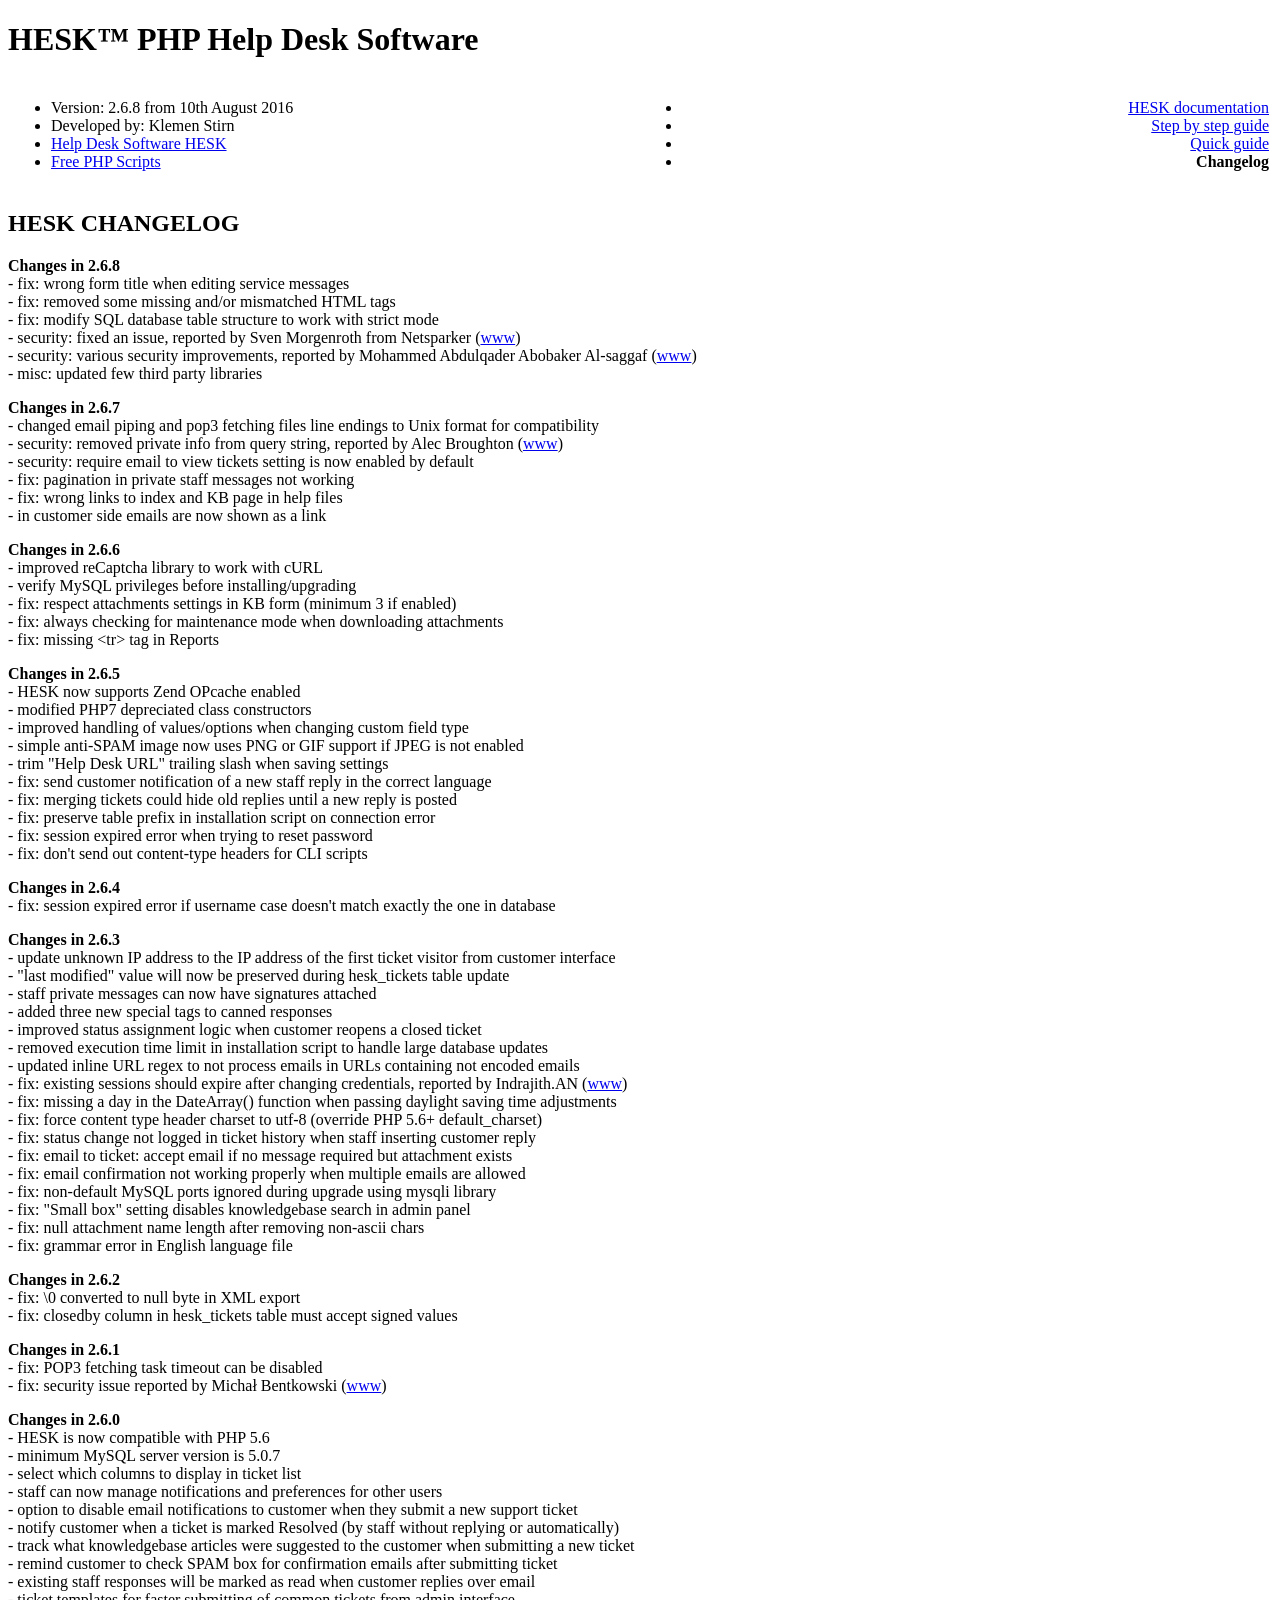
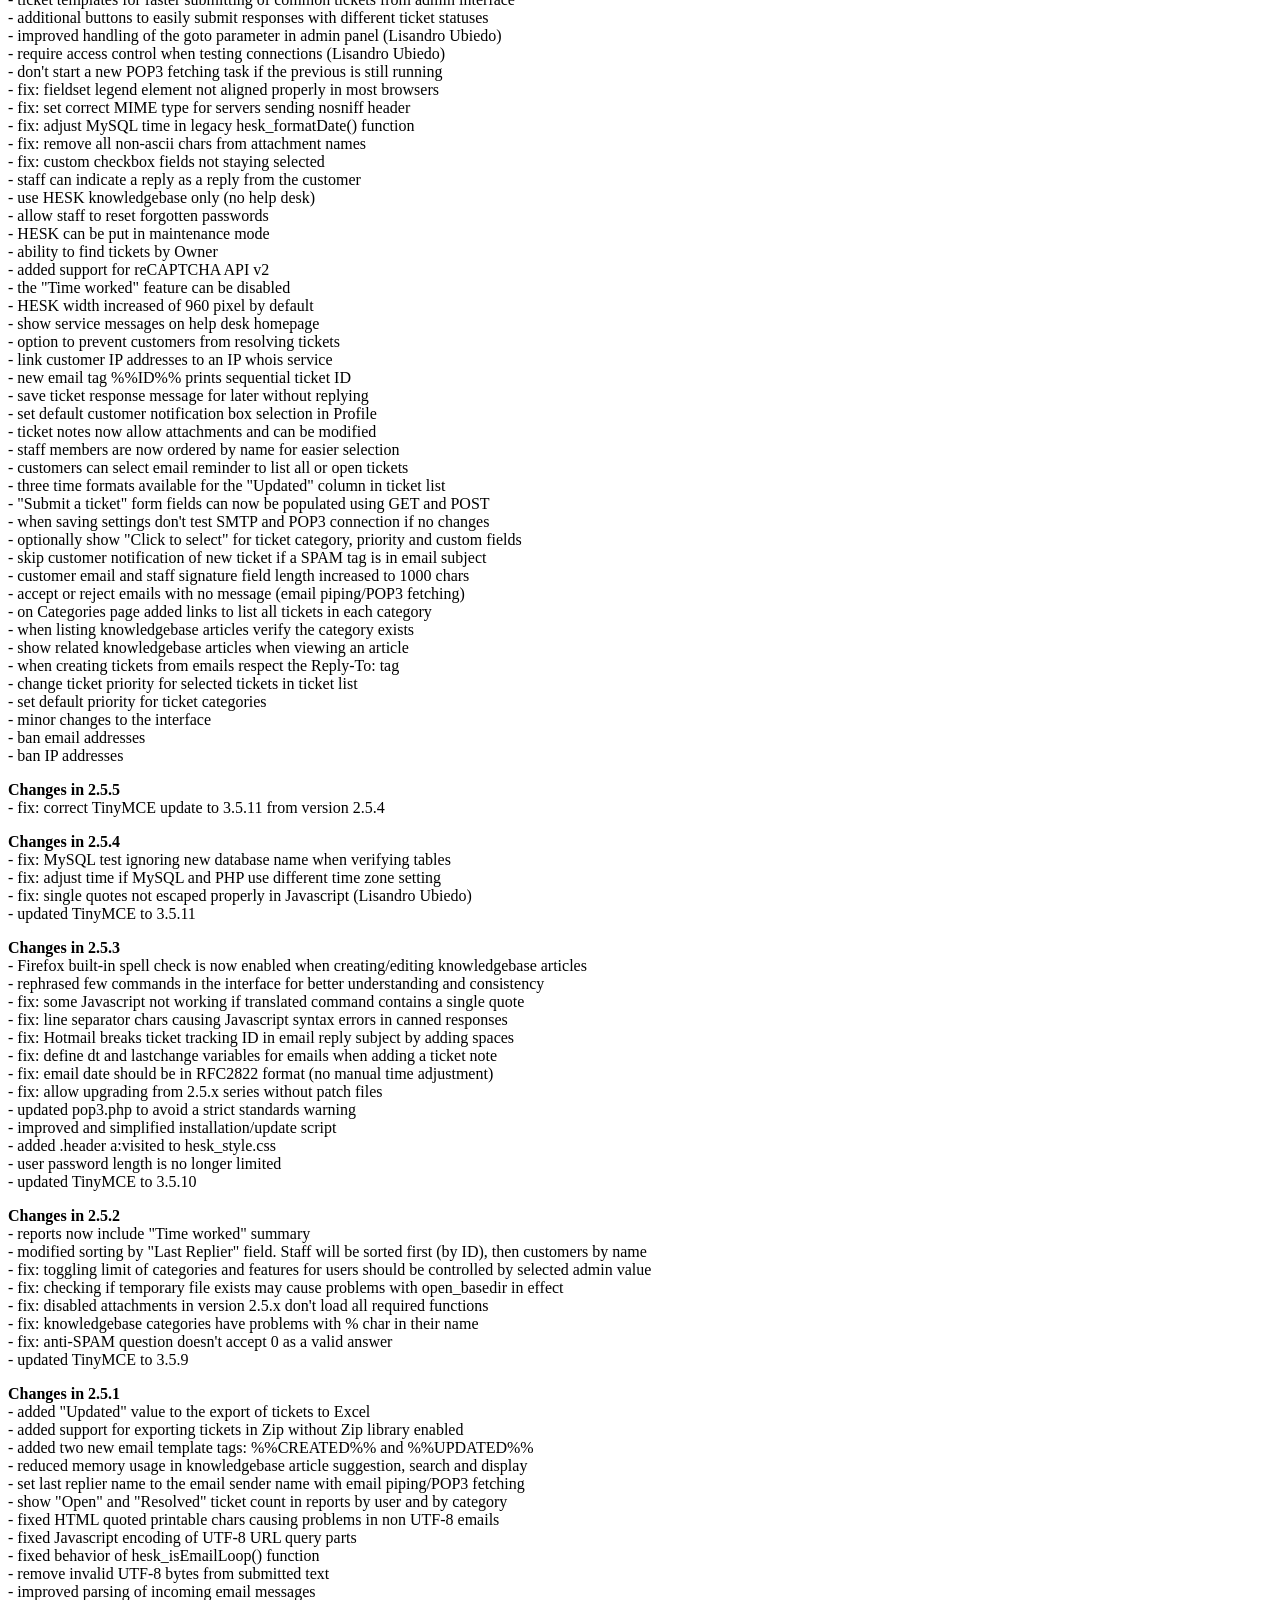
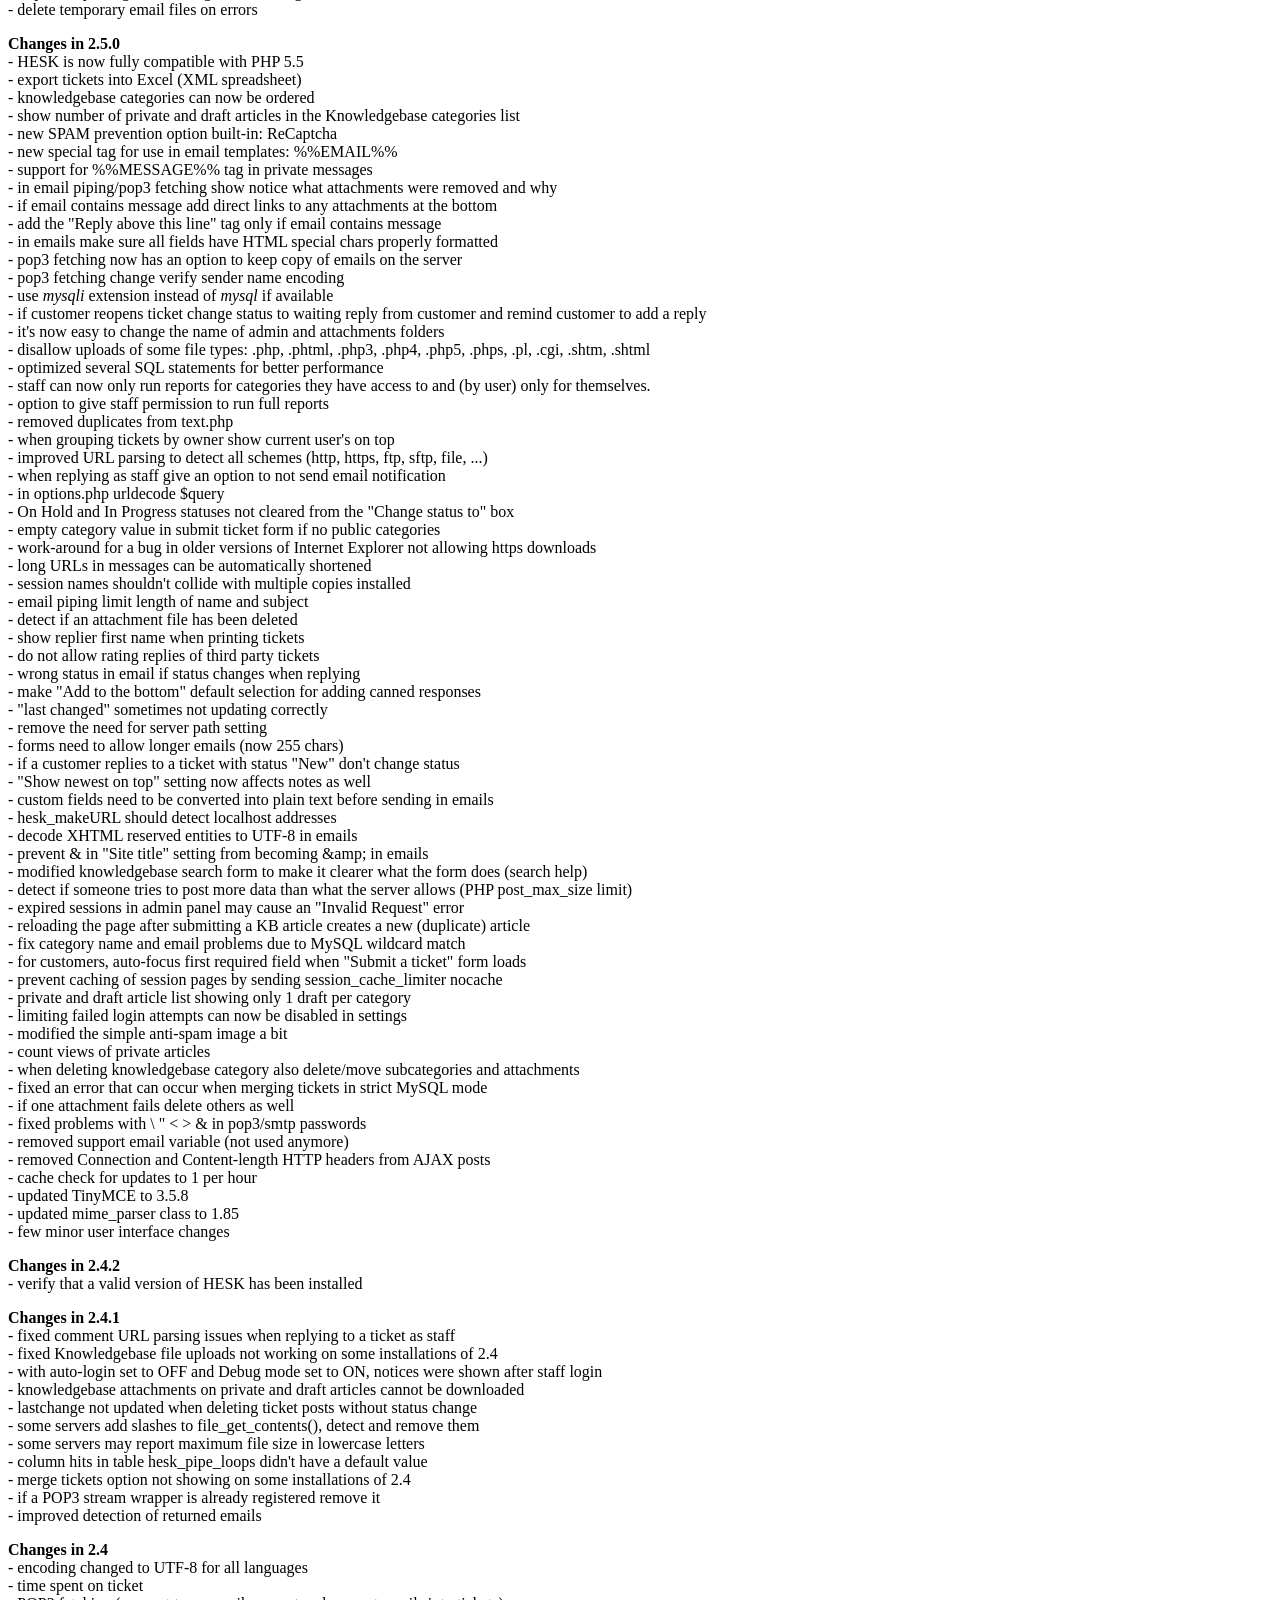
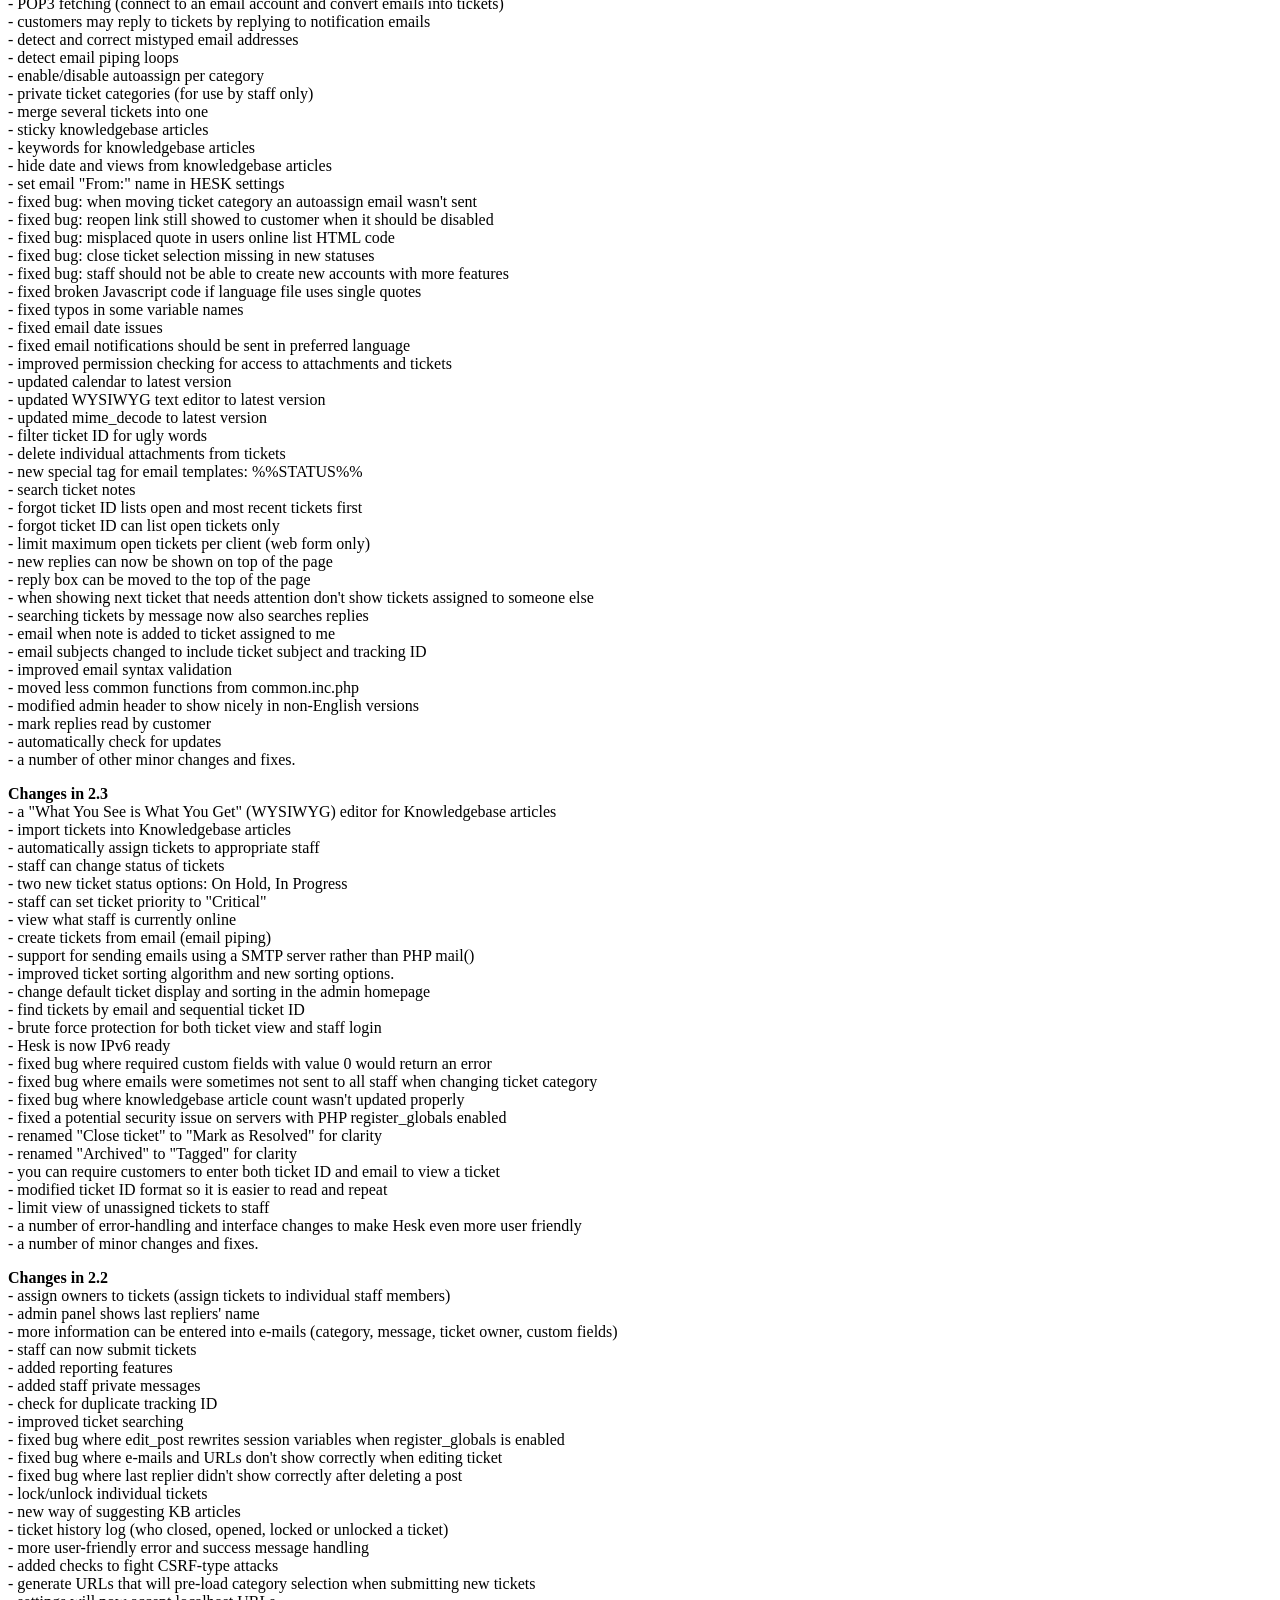
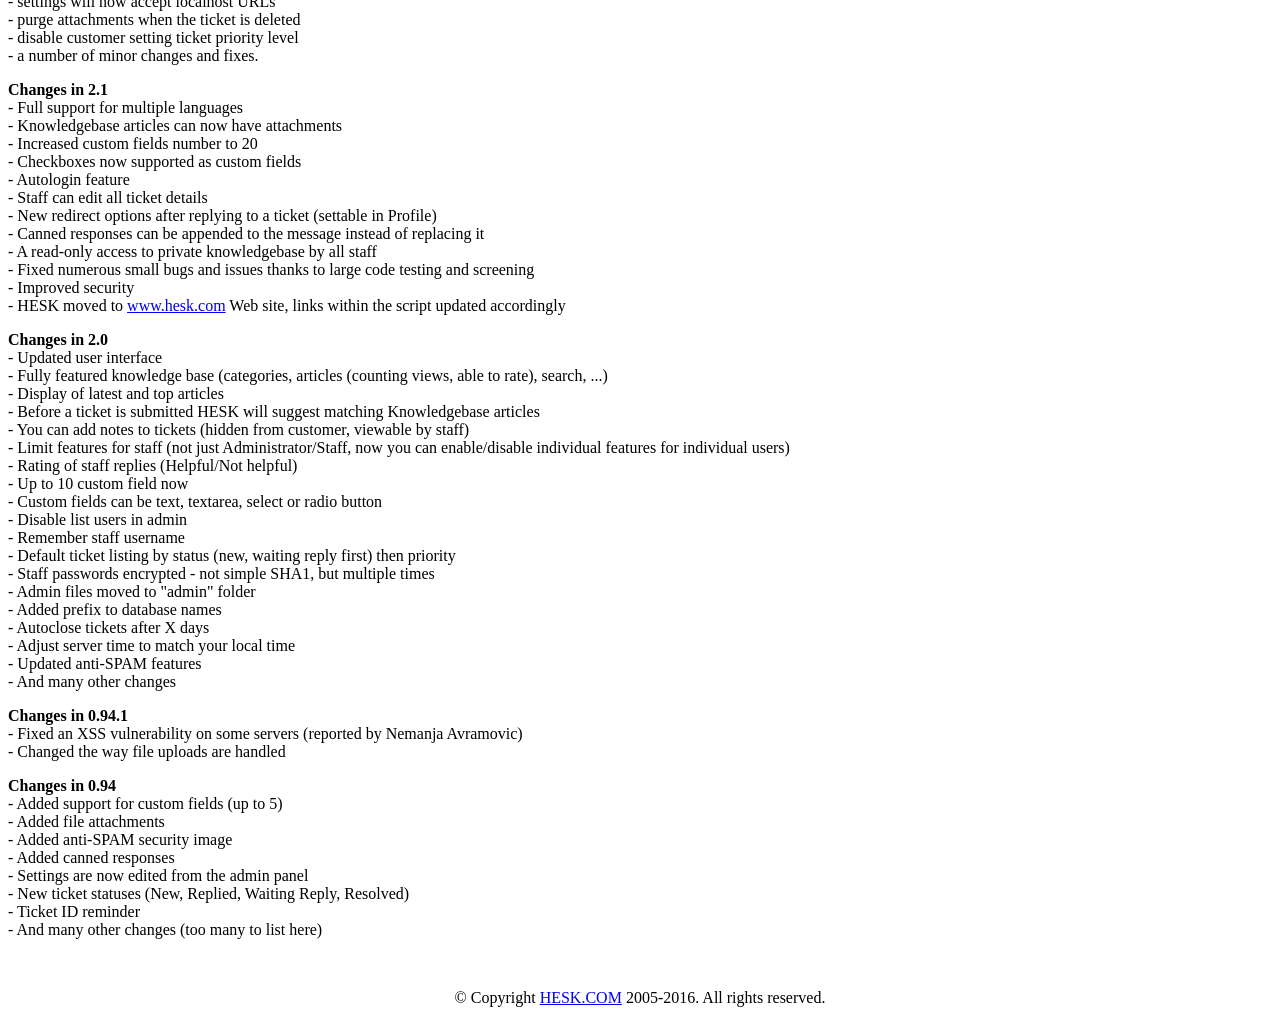
==== docs/changelog.html @ f2cfa904 "inicio sistema tickets mardan sas" ====
<!DOCTYPE html PUBLIC "-//W3C//DTD XHTML; 1.0 Transitional//EN" "http://www.w3.org/TR/xhtml1/DTD/xhtml1-transitional.dtd">
<html xmlns="http://www.w3.org/1999/xhtml" lang="en">
<head>
<title>HESK - Changelog</title>
<meta http-equiv="Content-Type" content="text/html; charset=utf-8" />
<link rel="stylesheet" href="docs_style.css" />
</head>

<body>
<div id="wrapper">
<div id="main">
<h1><span class="dest">HESK&trade;</span> PHP Help Desk Software</h1>

<table width="100%">
<tr>
<td width="50%" style="text-align:left;vertical-align:top">
 <ul class="nobullets">
 <li>Version: 2.6.8 from 10th August 2016</li>
 <li>Developed by: Klemen Stirn</li>
 <li><a href="http://www.hesk.com">Help Desk Software HESK</a></li>
 <li><a href="http://www.phpjunkyard.com">Free PHP Scripts</a></li>
 </ul>
</td>
<td width="50%" style="text-align:right;vertical-align:top">
 <ul class="nobullets">
 <li><a href="index.html">HESK documentation</a></li>
 <li><a href="step-by-step-guide.html">Step by step guide</a></li>
 <li><a href="quick-guide.html">Quick guide</a></li>
 <li><b>Changelog</b></li>
 </ul>
</td>
</tr>
</table>

<h2>HESK CHANGELOG</h2>

<p><b>Changes in 2.6.8</b><br />
- fix: wrong form title when editing service messages<br />
- fix: removed some missing and/or mismatched HTML tags<br />
- fix: modify SQL database table structure to work with strict mode<br />
- security: fixed an issue, reported by Sven Morgenroth from Netsparker (<a href="https://www.netsparker.com">www</a>)<br />
- security: various security improvements, reported by Mohammed Abdulqader Abobaker Al-saggaf (<a href="https://www.linkedin.com/pub/mohammed-al-saggaf/9b/934/15a" rel="nofollow">www</a>)<br />
- misc: updated few third party libraries<br />
</p>

<p><b>Changes in 2.6.7</b><br />
- changed email piping and pop3 fetching files line endings to Unix format for compatibility<br />
- security: removed private info from query string, reported by Alec Broughton (<a href="https://www.noodleman.co.uk">www</a>)<br />
- security: require email to view tickets setting is now enabled by default<br />
- fix: pagination in private staff messages not working<br />
- fix: wrong links to index and KB page in help files<br />
- in customer side emails are now shown as a link<br />
</p>

<p><b>Changes in 2.6.6</b><br />
- improved reCaptcha library to work with cURL<br />
- verify MySQL privileges before installing/upgrading<br />
- fix: respect attachments settings in KB form (minimum 3 if enabled)<br />
- fix: always checking for maintenance mode when downloading attachments<br />
- fix: missing &lt;tr&gt; tag in Reports<br />
</p>

<p><b>Changes in 2.6.5</b><br />
- HESK now supports Zend OPcache enabled<br />
- modified PHP7 depreciated class constructors<br />
- improved handling of values/options when changing custom field type<br />
- simple anti-SPAM image now uses PNG or GIF support if JPEG is not enabled<br />
- trim &quot;Help Desk URL&quot; trailing slash when saving settings<br />
- fix: send customer notification of a new staff reply in the correct language<br />
- fix: merging tickets could hide old replies until a new reply is posted<br />
- fix: preserve table prefix in installation script on connection error<br />
- fix: session expired error when trying to reset password<br />
- fix: don't send out content-type headers for CLI scripts<br />
</p>

<p><b>Changes in 2.6.4</b><br />
- fix: session expired error if username case doesn't match exactly the one in database<br />
</p>

<p><b>Changes in 2.6.3</b><br />
- update unknown IP address to the IP address of the first ticket visitor from customer interface<br />
- &quot;last modified&quot; value will now be preserved during hesk_tickets table update<br />
- staff private messages can now have signatures attached<br />
- added three new special tags to canned responses<br />
- improved status assignment logic when customer reopens a closed ticket<br />
- removed execution time limit in installation script to handle large database updates<br />
- updated inline URL regex to not process emails in URLs containing not encoded emails<br />
- fix: existing sessions should expire after changing credentials, reported by Indrajith.AN (<a href="https://www.facebook.com/indrajith.cyberXdestroyer">www</a>)<br />
- fix: missing a day in the DateArray() function when passing daylight saving time adjustments<br />
- fix: force content type header charset to utf-8 (override PHP 5.6+ default_charset)<br />
- fix: status change not logged in ticket history when staff inserting customer reply<br />
- fix: email to ticket: accept email if no message required but attachment exists<br />
- fix: email confirmation not working properly when multiple emails are allowed<br />
- fix: non-default MySQL ports ignored during upgrade using mysqli library<br />
- fix: &quot;Small box&quot; setting disables knowledgebase search in admin panel<br />
- fix: null attachment name length after removing non-ascii chars<br />
- fix: grammar error in English language file<br />
</p>

<p><b>Changes in 2.6.2</b><br />
- fix: \0 converted to null byte in XML export<br />
- fix: closedby column in hesk_tickets table must accept signed values<br />
</p>

<p><b>Changes in 2.6.1</b><br />
- fix: POP3 fetching task timeout can be disabled<br />
- fix: security issue reported by Michał Bentkowski (<a href="http://www.securitum.pl">www</a>)<br />
</p>

<p><b>Changes in 2.6.0</b><br />
- HESK is now compatible with PHP 5.6<br />
- minimum MySQL server version is 5.0.7<br />
- select which columns to display in ticket list<br />
- staff can now manage notifications and preferences for other users<br />
- option to disable email notifications to customer when they submit a new support ticket<br />
- notify customer when a ticket is marked Resolved (by staff without replying or automatically)<br />
- track what knowledgebase articles were suggested to the customer when submitting a new ticket<br />
- remind customer to check SPAM box for confirmation emails after submitting ticket<br />
- existing staff responses will be marked as read when customer replies over email<br />
- ticket templates for faster submitting of common tickets from admin interface<br />
- additional buttons to easily submit responses with different ticket statuses<br />
- improved handling of the goto parameter in admin panel (Lisandro Ubiedo)<br />
- require access control when testing connections (Lisandro Ubiedo)<br />
- don't start a new POP3 fetching task if the previous is still running<br />
- fix: fieldset legend element not aligned properly in most browsers<br />
- fix: set correct MIME type for servers sending nosniff header<br />
- fix: adjust MySQL time in legacy hesk_formatDate() function<br />
- fix: remove all non-ascii chars from attachment names<br />
- fix: custom checkbox fields not staying selected<br />
- staff can indicate a reply as a reply from the customer<br />
- use HESK knowledgebase only (no help desk)<br />
- allow staff to reset forgotten passwords<br />
- HESK can be put in maintenance mode<br />
- ability to find tickets by Owner<br />
- added support for reCAPTCHA API v2<br />
- the &quot;Time worked&quot; feature can be disabled<br />
- HESK width increased of 960 pixel by default<br />
- show service messages on help desk homepage<br />
- option to prevent customers from resolving tickets<br />
- link customer IP addresses to an IP whois service<br />
- new email tag %%ID%% prints sequential ticket ID<br />
- save ticket response message for later without replying<br />
- set default customer notification box selection in Profile<br />
- ticket notes now allow attachments and can be modified<br />
- staff members are now ordered by name for easier selection<br />
- customers can select email reminder to list all or open tickets<br />
- three time formats available for the &quot;Updated&quot; column in ticket list<br />
- &quot;Submit a ticket&quot; form fields can now be populated using GET and POST<br />
- when saving settings don't test SMTP and POP3 connection if no changes<br />
- optionally show &quot;Click to select&quot; for ticket category, priority and custom fields<br />
- skip customer notification of new ticket if a SPAM tag is in email subject<br />
- customer email and staff signature field length increased to 1000 chars<br />
- accept or reject emails with no message (email piping/POP3 fetching)<br />
- on Categories page added links to list all tickets in each category<br />
- when listing knowledgebase articles verify the category exists<br />
- show related knowledgebase articles when viewing an article<br />
- when creating tickets from emails respect the Reply-To: tag<br />
- change ticket priority for selected tickets in ticket list<br />
- set default priority for ticket categories<br />
- minor changes to the interface<br />
- ban email addresses<br />
- ban IP addresses<br />
</p>

<p><b>Changes in 2.5.5</b><br />
- fix: correct TinyMCE update to 3.5.11 from version 2.5.4<br />
</p>

<p><b>Changes in 2.5.4</b><br />
- fix: MySQL test ignoring new database name when verifying tables<br />
- fix: adjust time if MySQL and PHP use different time zone setting<br />
- fix: single quotes not escaped properly in Javascript (Lisandro Ubiedo)<br />
- updated TinyMCE to 3.5.11<br />
</p>

<p><b>Changes in 2.5.3</b><br />
- Firefox built-in spell check is now enabled when creating/editing knowledgebase articles<br />
- rephrased few commands in the interface for better understanding and consistency<br />
- fix: some Javascript not working if translated command contains a single quote<br />
- fix: line separator chars causing Javascript syntax errors in canned responses<br />
- fix: Hotmail breaks ticket tracking ID in email reply subject by adding spaces<br />
- fix: define dt and lastchange variables for emails when adding a ticket note<br />
- fix: email date should be in RFC2822 format (no manual time adjustment)<br />
- fix: allow upgrading from 2.5.x series without patch files<br />
- updated pop3.php to avoid a strict standards warning<br />
- improved and simplified installation/update script<br />
- added .header a:visited to hesk_style.css<br />
- user password length is no longer limited<br />
- updated TinyMCE to 3.5.10<br />
</p>


<p><b>Changes in 2.5.2</b><br />
- reports now include &quot;Time worked&quot; summary<br />
- modified sorting by &quot;Last Replier&quot; field. Staff will be sorted first (by ID), then customers by name<br />
- fix: toggling limit of categories and features for users should be controlled by selected admin value<br />
- fix: checking if temporary file exists may cause problems with open_basedir in effect<br />
- fix: disabled attachments in version 2.5.x don't load all required functions<br />
- fix: knowledgebase categories have problems with % char in their name<br />
- fix: anti-SPAM question doesn't accept 0 as a valid answer<br />
- updated TinyMCE to 3.5.9<br />
</p>

<p><b>Changes in 2.5.1</b><br />
- added &quot;Updated&quot; value to the export of tickets to Excel<br />
- added support for exporting tickets in Zip without Zip library enabled<br />
- added two new email template tags: %%CREATED%% and %%UPDATED%%<br />
- reduced memory usage in knowledgebase article suggestion, search and display<br />
- set last replier name to the email sender name with email piping/POP3 fetching<br />
- show &quot;Open&quot; and &quot;Resolved&quot; ticket count in reports by user and by category<br />
- fixed HTML quoted printable chars causing problems in non UTF-8 emails<br />
- fixed Javascript encoding of UTF-8 URL query parts<br />
- fixed behavior of hesk_isEmailLoop() function<br />
- remove invalid UTF-8 bytes from submitted text<br />
- improved parsing of incoming email messages<br />
- delete temporary email files on errors
</p>

<p><b>Changes in 2.5.0</b><br />
- HESK is now fully compatible with PHP 5.5<br />
- export tickets into Excel (XML spreadsheet)<br />
- knowledgebase categories can now be ordered<br />
- show number of private and draft articles in the Knowledgebase categories list<br />
- new SPAM prevention option built-in: ReCaptcha<br />
- new special tag for use in email templates: %%EMAIL%%<br />
- support for %%MESSAGE%% tag in private messages<br />
- in email piping/pop3 fetching show notice what attachments were removed and why<br />
- if email contains message add direct links to any attachments at the bottom<br />
- add the &quot;Reply above this line&quot; tag only if email contains message<br />
- in emails make sure all fields have HTML special chars properly formatted<br />
- pop3 fetching now has an option to keep copy of emails on the server<br />
- pop3 fetching change verify sender name encoding<br />
- use <i>mysqli</i> extension instead of <i>mysql</i> if available<br />
- if customer reopens ticket change status to waiting reply from customer and remind customer to add a reply<br />
- it's now easy to change the name of admin and attachments folders<br />
- disallow uploads of some file types: .php, .phtml, .php3, .php4, .php5, .phps, .pl, .cgi, .shtm, .shtml<br />
- optimized several SQL statements for better performance<br />
- staff can now only run reports for categories they have access to and (by user) only for themselves.<br />
- option to give staff permission to run full reports<br />
- removed duplicates from text.php<br />
- when grouping tickets by owner show current user's on top<br />
- improved URL parsing to detect all schemes (http, https, ftp, sftp, file, ...)<br />
- when replying as staff give an option to not send email notification<br />
- in options.php urldecode $query<br />
- On Hold and In Progress statuses not cleared from the &quot;Change status to&quot; box<br />
- empty category value in submit ticket form if no public categories<br />
- work-around for a bug in older versions of Internet Explorer not allowing https downloads<br />
- long URLs in messages can be automatically shortened<br />
- session names shouldn't collide with multiple copies installed<br />
- email piping limit length of name and subject<br />
- detect if an attachment file has been deleted<br />
- show replier first name when printing tickets<br />
- do not allow rating replies of third party tickets<br />
- wrong status in email if status changes when replying<br />
- make &quot;Add to the bottom&quot; default selection for adding canned responses<br />
- &quot;last changed&quot; sometimes not updating correctly<br />
- remove the need for server path setting<br />
- forms need to allow longer emails (now 255 chars)<br />
- if a customer replies to a ticket with status &quot;New&quot; don't change status<br />
- &quot;Show newest on top&quot; setting now affects notes as well<br />
- custom fields need to be converted into plain text before sending in emails<br />
- hesk_makeURL should detect localhost addresses<br />
- decode XHTML reserved entities to UTF-8 in emails<br />
- prevent &amp; in &quot;Site title&quot; setting from becoming &amp;amp; in emails<br />
- modified knowledgebase search form to make it clearer what the form does (search help)<br />
- detect if someone tries to post more data than what the server allows (PHP post_max_size limit)<br />
- expired sessions in admin panel may cause an &quot;Invalid Request&quot; error<br />
- reloading the page after submitting a KB article creates a new (duplicate) article<br />
- fix category name and email problems due to MySQL wildcard match<br />
- for customers, auto-focus first required field when &quot;Submit a ticket&quot; form loads<br />
- prevent caching of session pages by sending session_cache_limiter nocache<br />
- private and draft article list showing only 1 draft per category<br />
- limiting failed login attempts can now be disabled in settings<br />
- modified the simple anti-spam image a bit<br />
- count views of private articles<br />
- when deleting knowledgebase category also delete/move subcategories and attachments<br />
- fixed an error that can occur when merging tickets in strict MySQL mode<br />
- if one attachment fails delete others as well<br />
- fixed problems with \ &quot; &lt; &gt; &amp; in pop3/smtp passwords<br />
- removed support email variable (not used anymore)<br />
- removed Connection and Content-length HTTP headers from AJAX posts<br />
- cache check for updates to 1 per hour<br />
- updated TinyMCE to 3.5.8<br />
- updated mime_parser class to 1.85<br />
- few minor user interface changes
</p>

<p><b>Changes in 2.4.2</b><br />
- verify that a valid version of HESK has been installed</p>

<p><b>Changes in 2.4.1</b><br />
- fixed comment URL parsing issues when replying to a ticket as staff<br />
- fixed Knowledgebase file uploads not working on some installations of 2.4<br />
- with auto-login set to OFF and Debug mode set to ON, notices were shown after staff login<br />
- knowledgebase attachments on private and draft articles cannot be downloaded<br />
- lastchange not updated when deleting ticket posts without status change<br />
- some servers add slashes to file_get_contents(), detect and remove them<br />
- some servers may report maximum file size in lowercase letters<br />
- column hits in table hesk_pipe_loops didn't have a default value<br />
- merge tickets option not showing on some installations of 2.4<br />
- if a POP3 stream wrapper is already registered remove it<br />
- improved detection of returned emails</p>

<p><b>Changes in 2.4</b><br />
- encoding changed to UTF-8 for all languages<br />
- time spent on ticket<br />
- POP3 fetching (connect to an email account and convert emails into tickets)<br />
- customers may reply to tickets by replying to notification emails<br />
- detect and correct mistyped email addresses<br />
- detect email piping loops<br />
- enable/disable autoassign per category<br />
- private ticket categories (for use by staff only)<br />
- merge several tickets into one<br />
- sticky knowledgebase articles<br />
- keywords for knowledgebase articles<br />
- hide date and views from knowledgebase articles<br />
- set email &quot;From:&quot; name in HESK settings<br />
- fixed bug: when moving ticket category an autoassign email wasn't sent<br />
- fixed bug: reopen link still showed to customer when it should be disabled<br />
- fixed bug: misplaced quote in users online list HTML code<br />
- fixed bug: close ticket selection missing in new statuses<br />
- fixed bug: staff should not be able to create new accounts with more features<br />
- fixed broken Javascript code if language file uses single quotes<br />
- fixed typos in some variable names<br />
- fixed email date issues<br />
- fixed email notifications should be sent in preferred language<br />
- improved permission checking for access to attachments and tickets<br />
- updated calendar to latest version<br />
- updated WYSIWYG text editor to latest version<br />
- updated mime_decode to latest version<br />
- filter ticket ID for ugly words<br />
- delete individual attachments from tickets<br />
- new special tag for email templates: %%STATUS%%<br />
- search ticket notes<br />
- forgot ticket ID lists open and most recent tickets first<br />
- forgot ticket ID can list open tickets only<br />
- limit maximum open tickets per client (web form only)<br />
- new replies can now be shown on top of the page<br />
- reply box can be moved to the top of the page<br />
- when showing next ticket that needs attention don't show tickets assigned to someone else<br />
- searching tickets by message now also searches replies<br />
- email when note is added to ticket assigned to me<br />
- email subjects changed to include ticket subject and tracking ID<br />
- improved email syntax validation<br />
- moved less common functions from common.inc.php<br />
- modified admin header to show nicely in non-English versions<br />
- mark replies read by customer<br />
- automatically check for updates<br />
- a number of other minor changes and fixes.</p>

<p><b>Changes in 2.3</b><br />
- a &quot;What You See is What You Get&quot; (WYSIWYG) editor for Knowledgebase articles<br />
- import tickets into Knowledgebase articles<br />
- automatically assign tickets to appropriate staff<br />
- staff can change status of tickets<br />
- two new ticket status options: On Hold, In Progress<br />
- staff can set ticket priority to &quot;Critical&quot;<br />
- view what staff is currently online<br />
- create tickets from email (email piping)<br />
- support for sending emails using a SMTP server rather than PHP mail()<br />
- improved ticket sorting algorithm and new sorting options.<br />
- change default ticket display and sorting in the admin homepage<br />
- find tickets by email and sequential ticket ID<br />
- brute force protection for both ticket view and staff login<br />
- Hesk is now IPv6 ready<br />
- fixed bug where required custom fields with value 0 would return an error<br />
- fixed bug where emails were sometimes not sent to all staff when changing ticket category<br />
- fixed bug where knowledgebase article count wasn't updated properly<br />
- fixed a potential security issue on servers with PHP register_globals enabled<br />
- renamed &quot;Close ticket&quot; to &quot;Mark as Resolved&quot; for clarity<br />
- renamed &quot;Archived&quot; to &quot;Tagged&quot; for clarity<br />
- you can require customers to enter both ticket ID and email to view a ticket<br />
- modified ticket ID format so it is easier to read and repeat<br />
- limit view of unassigned tickets to staff<br />
- a number of error-handling and interface changes to make Hesk even more user friendly<br />
- a number of minor changes and fixes.</p>

<p><b>Changes in 2.2</b><br />
- assign owners to tickets (assign tickets to individual staff members)<br />
- admin panel shows last repliers' name<br />
- more information can be entered into e-mails (category, message, ticket owner, custom fields)<br />
- staff can now submit tickets<br />
- added reporting features<br />
- added staff private messages<br />
- check for duplicate tracking ID<br />
- improved ticket searching<br />
- fixed bug where edit_post rewrites session variables when register_globals is enabled<br />
- fixed bug where e-mails and URLs don't show correctly when editing ticket<br />
- fixed bug where last replier didn't show correctly after deleting a post<br />
- lock/unlock individual tickets<br />
- new way of suggesting KB articles<br />
- ticket history log (who closed, opened, locked or unlocked a ticket)<br />
- more user-friendly error and success message handling<br />
- added checks to fight CSRF-type attacks<br />
- generate URLs that will pre-load category selection when submitting new tickets<br />
- settings will now accept localhost URLs<br />
- purge attachments when the ticket is deleted<br />
- disable customer setting ticket priority level<br />
- a number of minor changes and fixes.</p>

<p><b>Changes in 2.1</b><br />
- Full support for multiple languages<br />
- Knowledgebase articles can now have attachments<br />
- Increased custom fields number to 20<br />
- Checkboxes now supported as custom fields<br />
- Autologin feature<br />
- Staff can edit all ticket details<br />
- New redirect options after replying to a ticket (settable in Profile)<br />
- Canned responses can be appended to the message instead of replacing it<br />
- A read-only access to private knowledgebase by all staff<br />
- Fixed numerous small bugs and issues thanks to large code testing and screening<br />
- Improved security<br />
- HESK moved to <a href="http://www.hesk.com">www.hesk.com</a> Web site, links within the script updated accordingly</p>

<p><b>Changes in 2.0</b><br />
- Updated user interface<br />
- Fully featured knowledge base (categories, articles (counting views, able to rate), search, ...)<br />
- Display of latest and top articles<br />
- Before a ticket is submitted HESK will suggest matching Knowledgebase articles<br />
- You can add notes to tickets (hidden from customer, viewable by staff)<br />
- Limit features for staff (not just Administrator/Staff, now you can enable/disable individual features for individual users)<br />
- Rating of staff replies (Helpful/Not helpful)<br />
- Up to 10 custom field now<br />
- Custom fields can be text, textarea, select or radio button<br />
- Disable list users in admin<br />
- Remember staff username<br />
- Default ticket listing by status (new, waiting reply first) then priority<br />
- Staff passwords encrypted - not simple SHA1, but multiple times<br />
- Admin files moved to &quot;admin&quot; folder<br />
- Added prefix to database names<br />
- Autoclose tickets after X days<br />
- Adjust server time to match your local time<br />
- Updated anti-SPAM features<br />
- And many other changes</p>

<p><b>Changes in 0.94.1</b><br />
- Fixed an XSS vulnerability on some servers (reported by Nemanja Avramovic)<br />
- Changed the way file uploads are handled</p>

<p><b>Changes in 0.94</b><br />
- Added support for custom fields (up to 5)<br />
- Added file attachments<br />
- Added anti-SPAM security image<br />
- Added canned responses<br />
- Settings are now edited from the admin panel<br />
- New ticket statuses (New, Replied, Waiting Reply, Resolved)<br />
- Ticket ID reminder<br />
- And many other changes (too many to list here)</p>

<p>&nbsp;</p>

<p style="text-align:center">&copy; Copyright <a href="http://www.hesk.com">HESK.COM</a> 2005-2016. All rights reserved.</p>

</div>
</div>
</body>
</html>
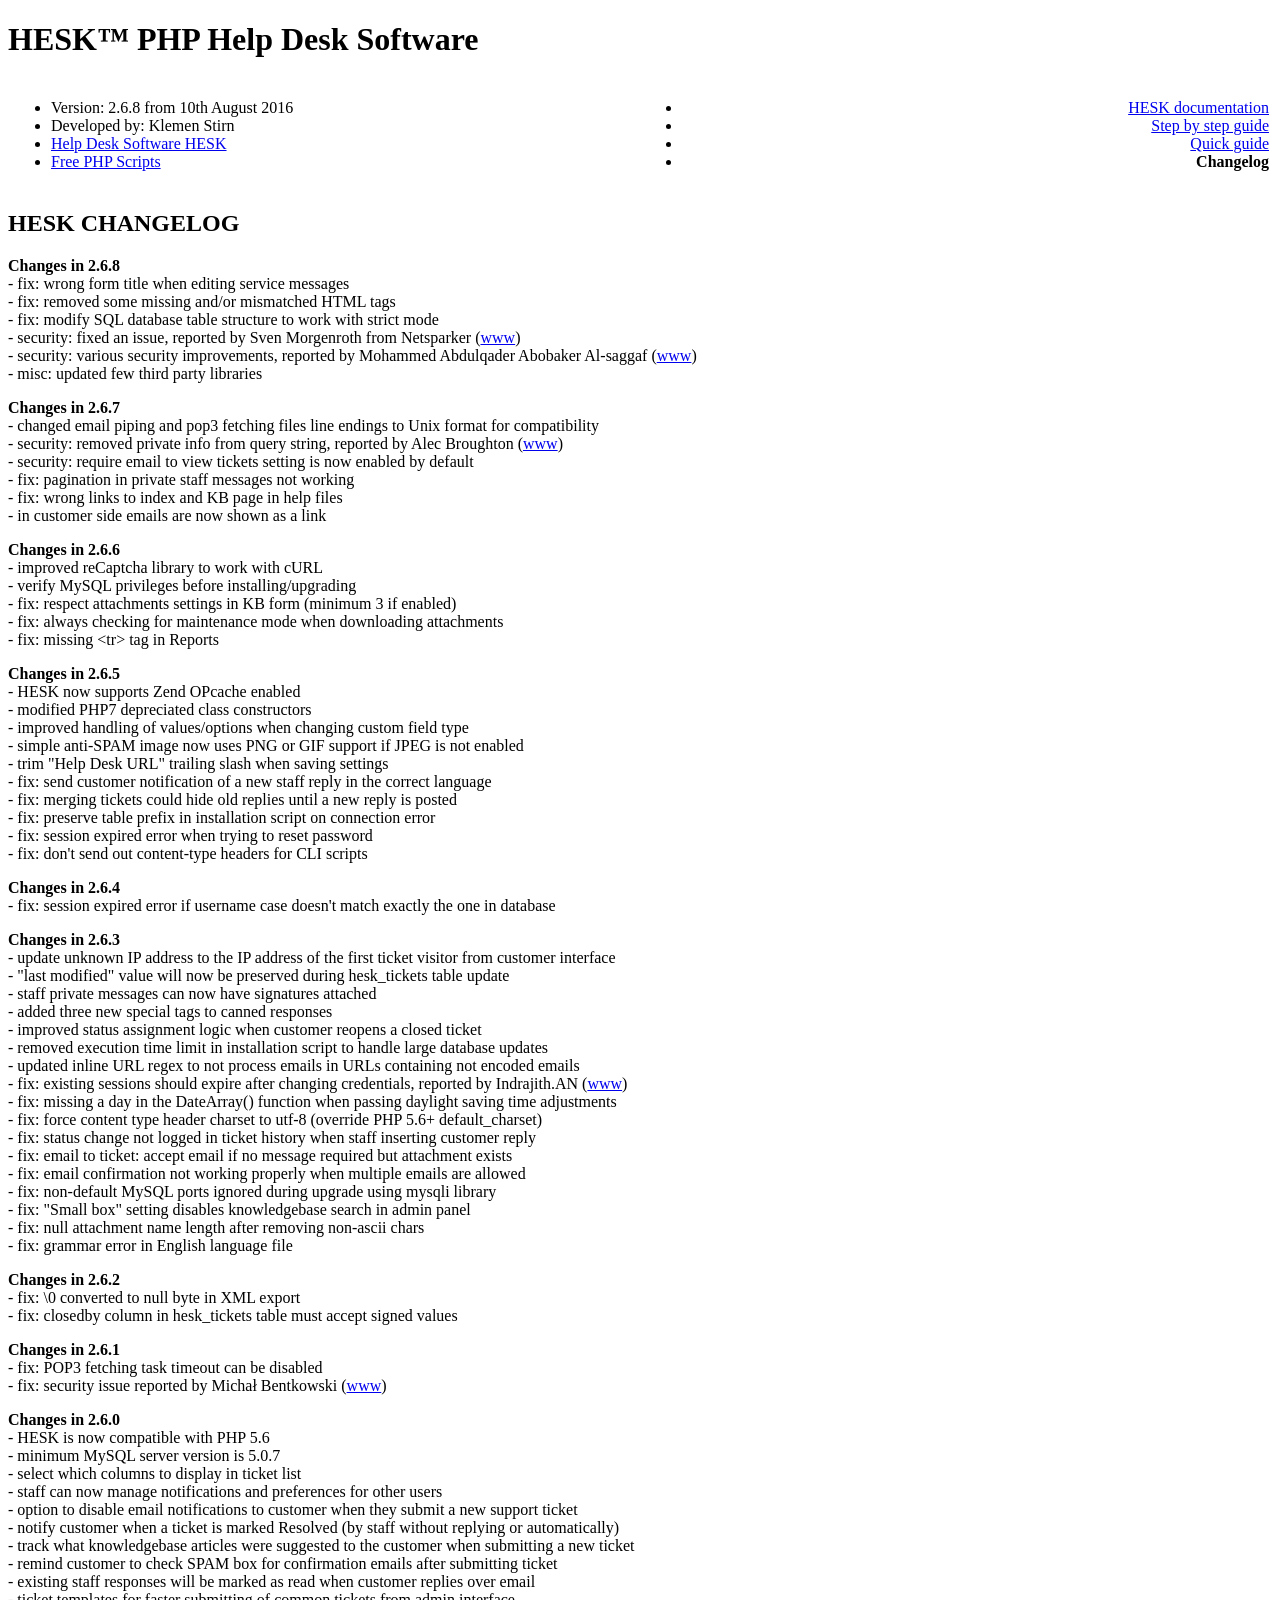
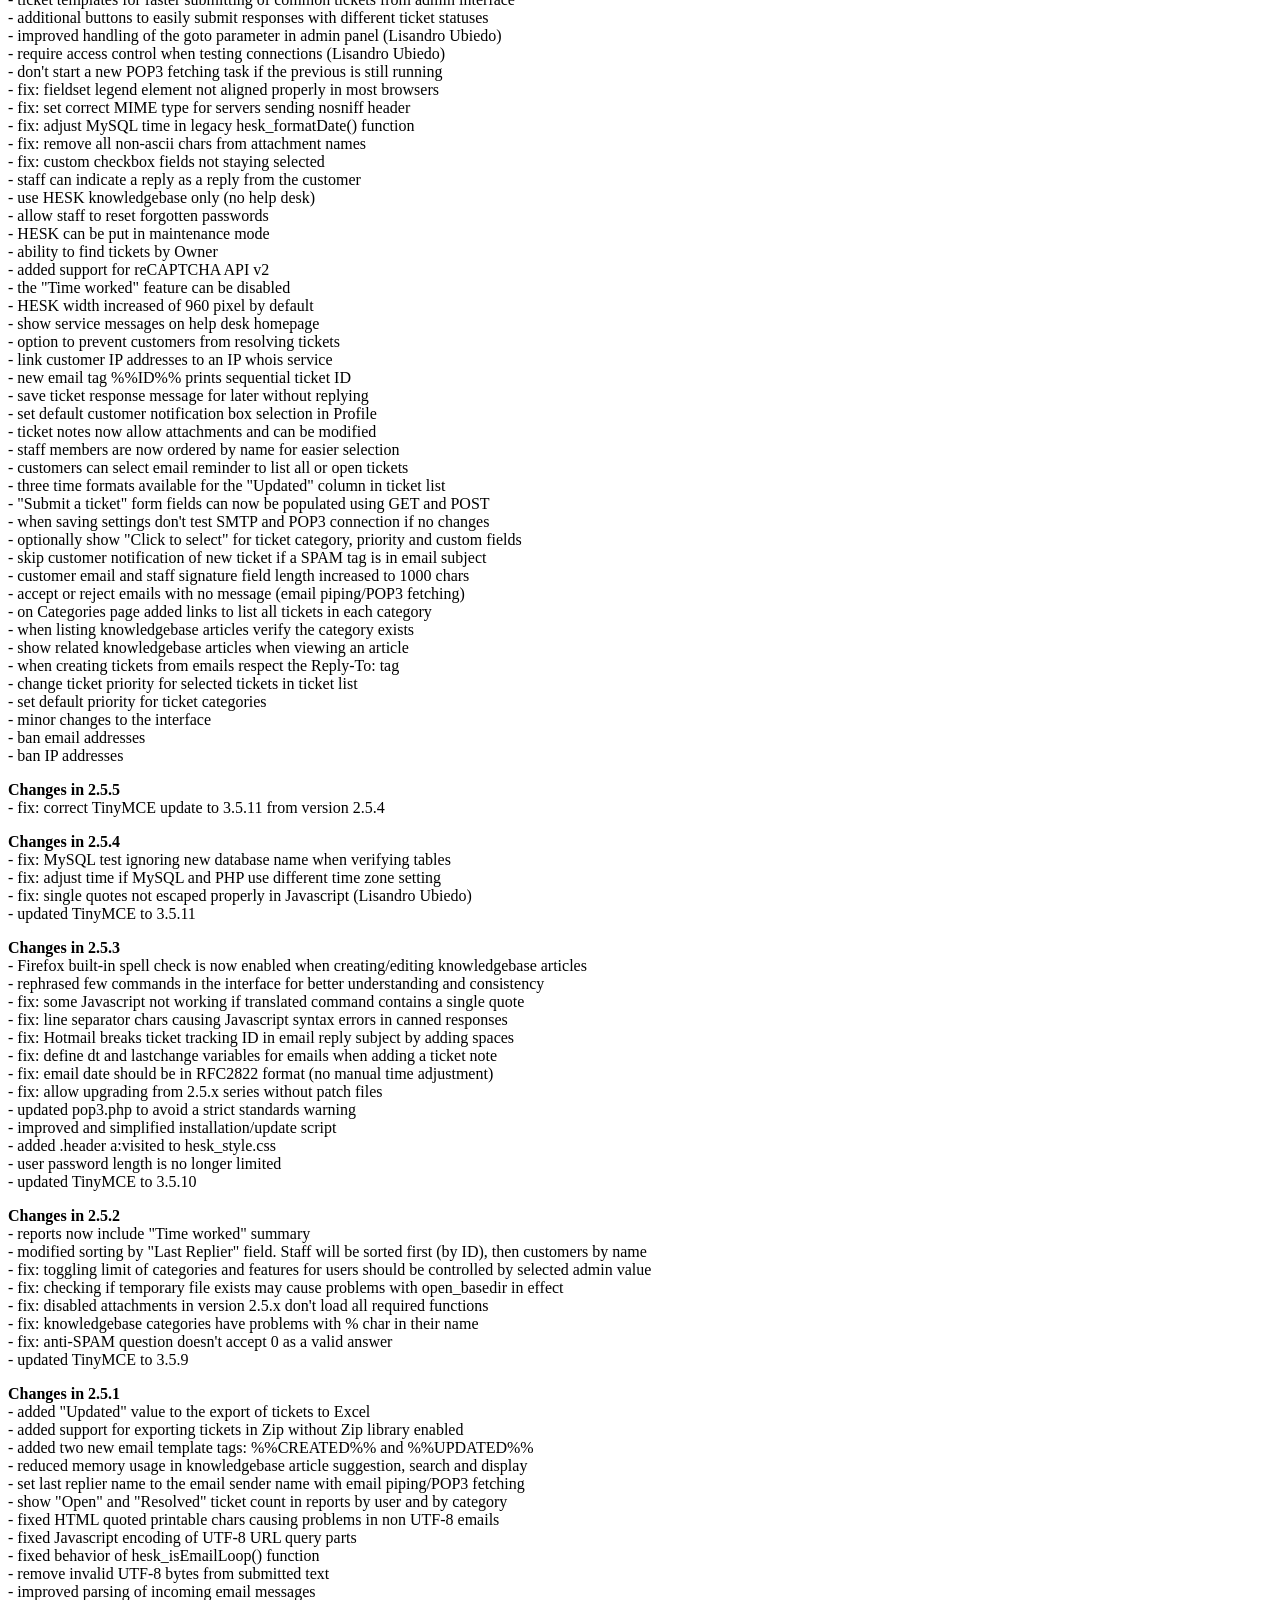
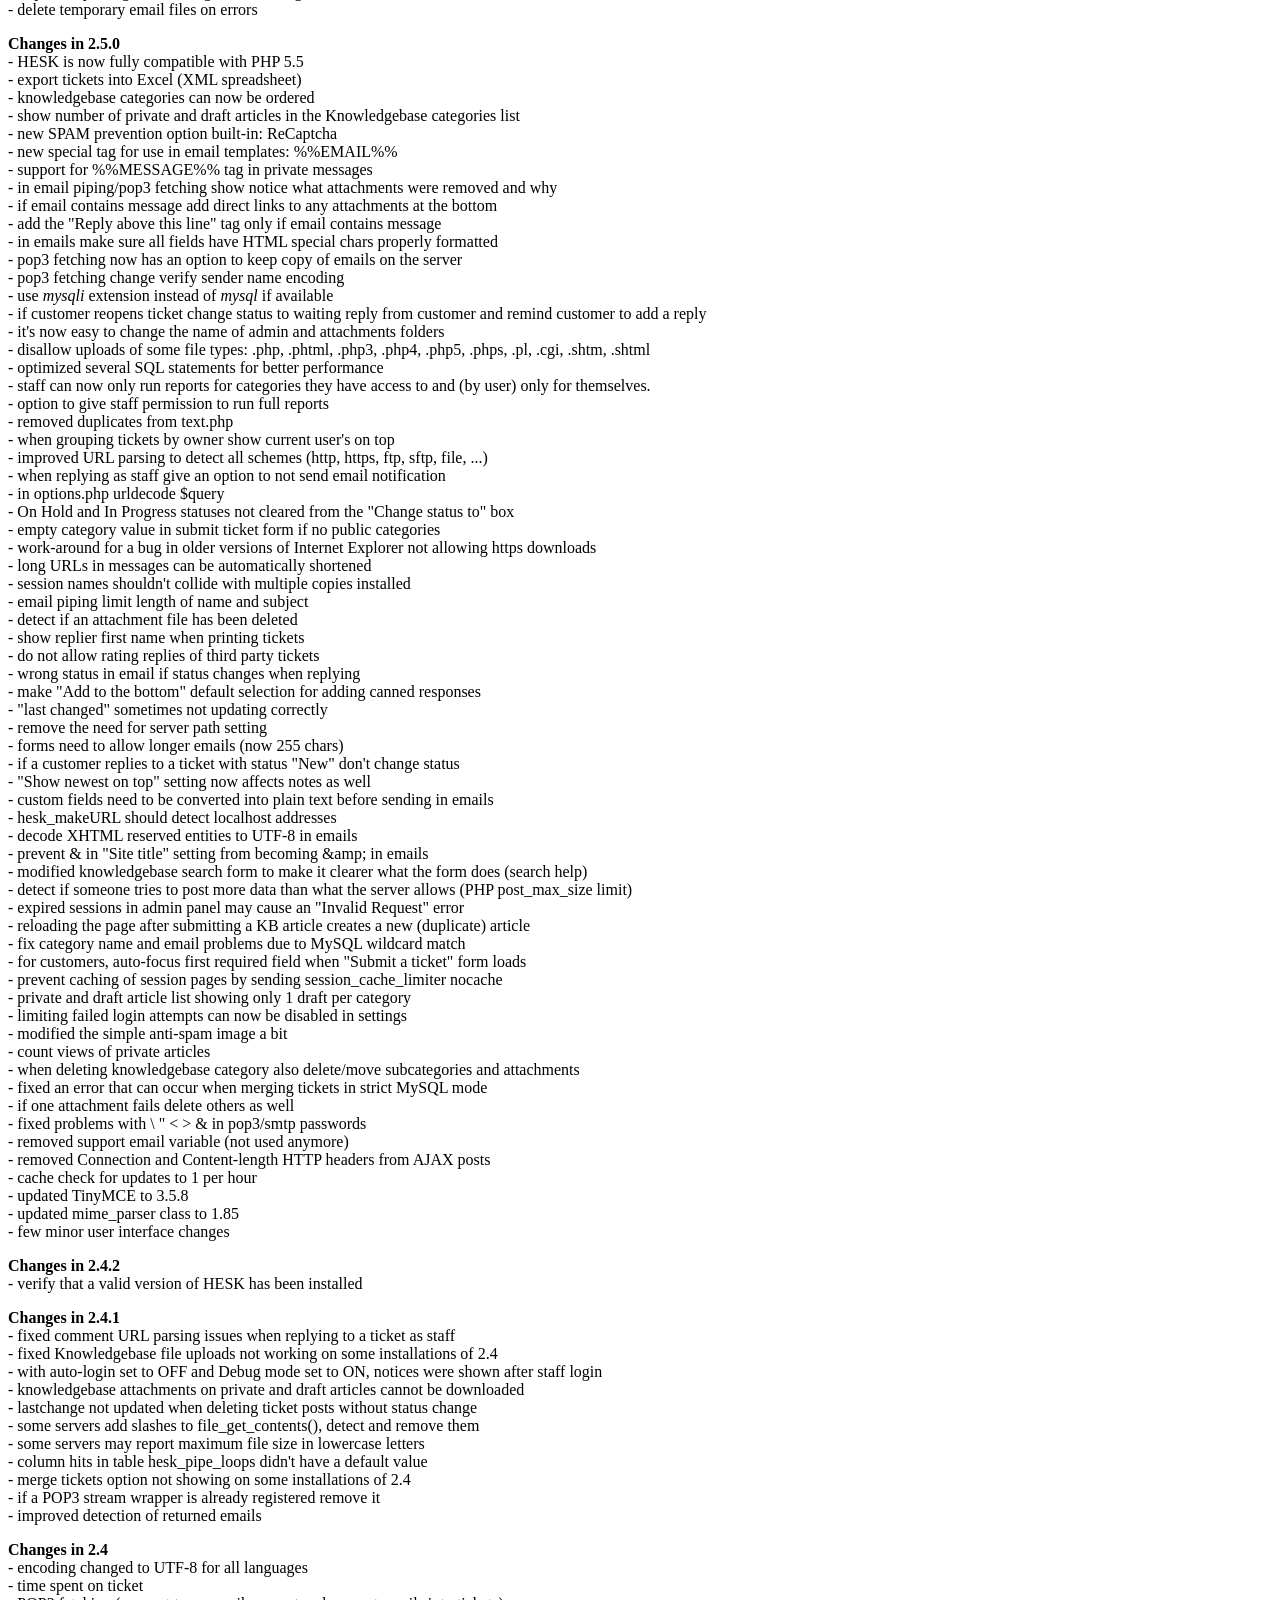
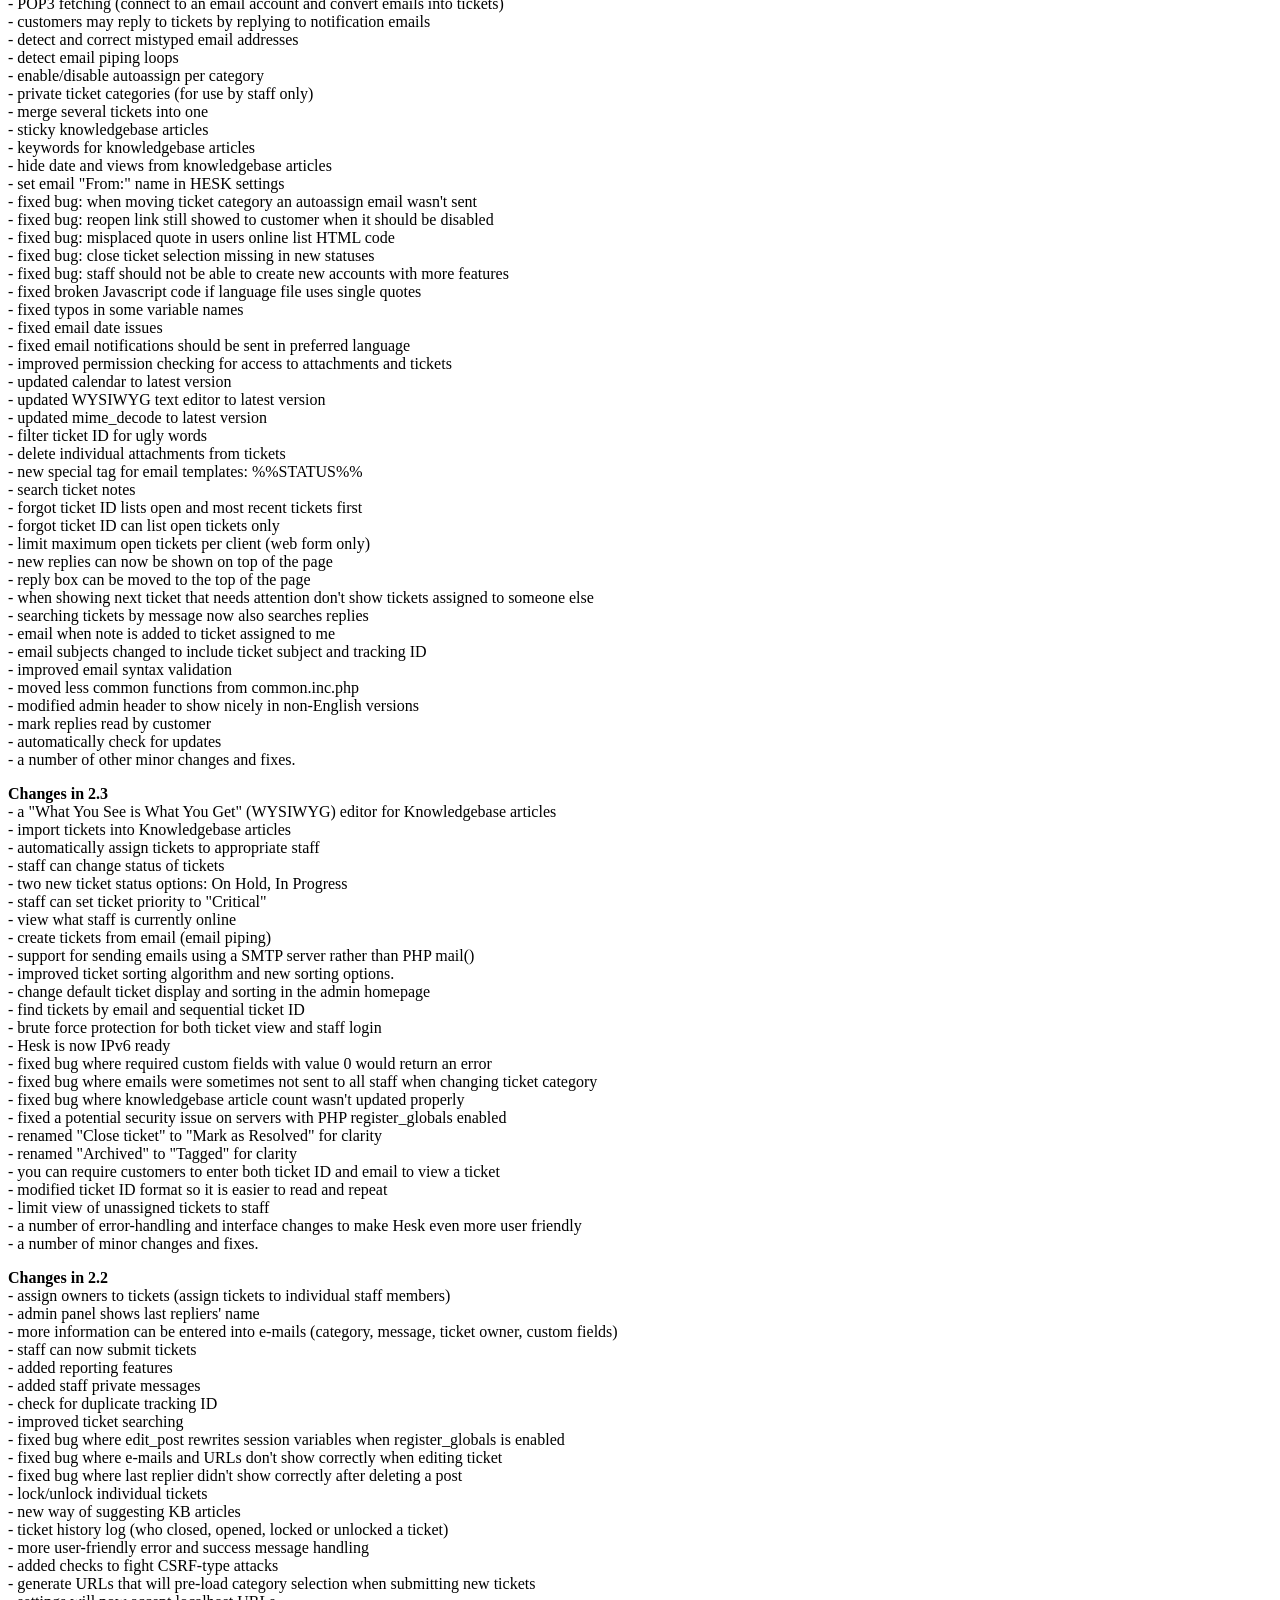
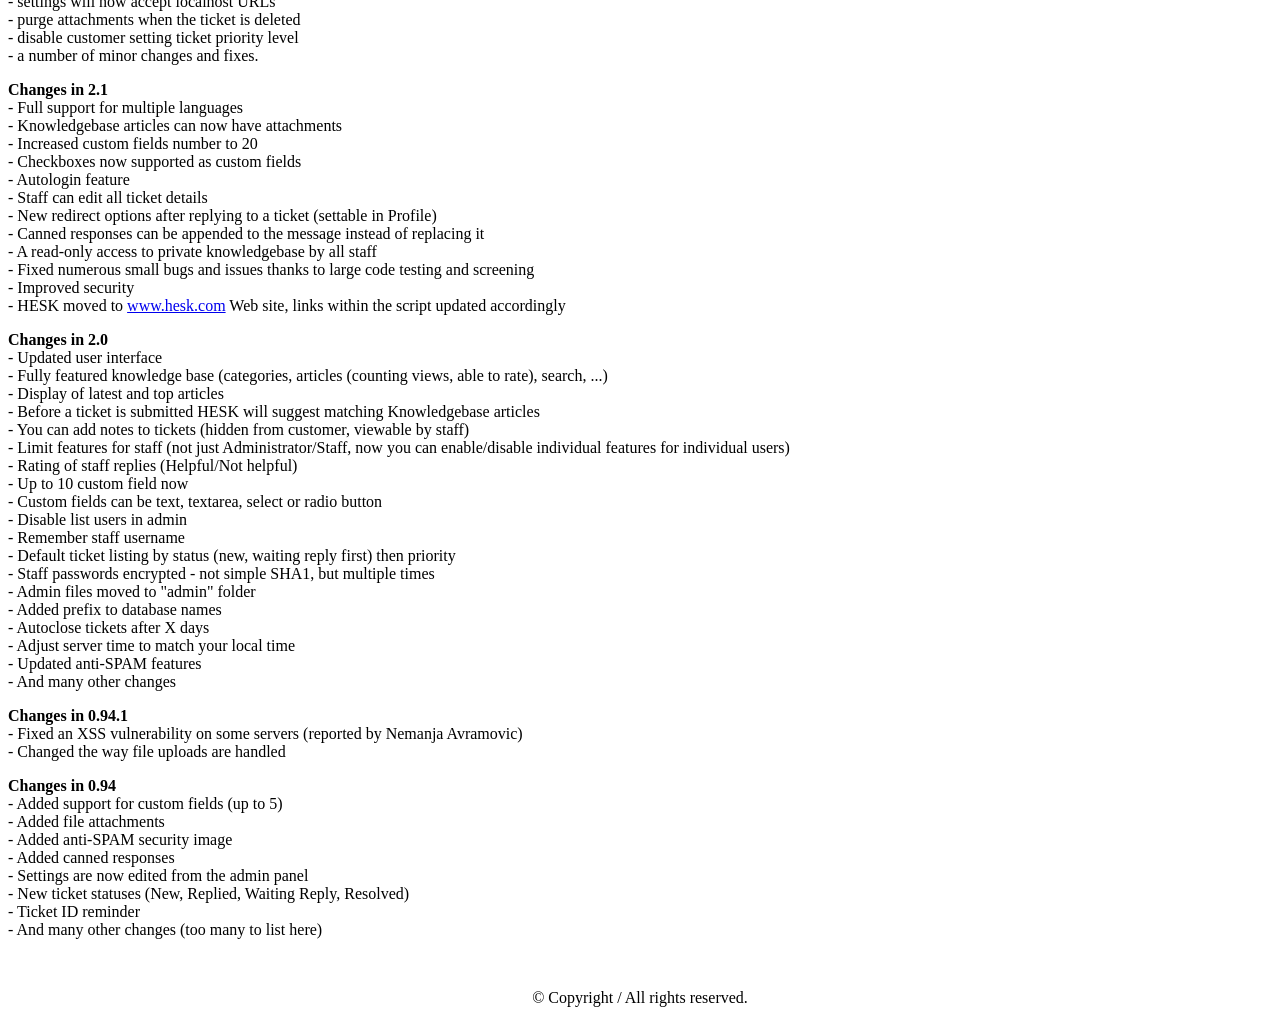
==== commit 15f2160d: "ver 1.1. funcional" ====
--- a/docs/changelog.html
+++ b/docs/changelog.html
@@ -449,7 +449,7 @@
 
 <p>&nbsp;</p>
 
-<p style="text-align:center">&copy; Copyright <a href="http://www.hesk.com">HESK.COM</a> 2005-2016. All rights reserved.</p>
+<p style="text-align:center">&copy; Copyright / All rights reserved.</p>
 
 </div>
 </div>
